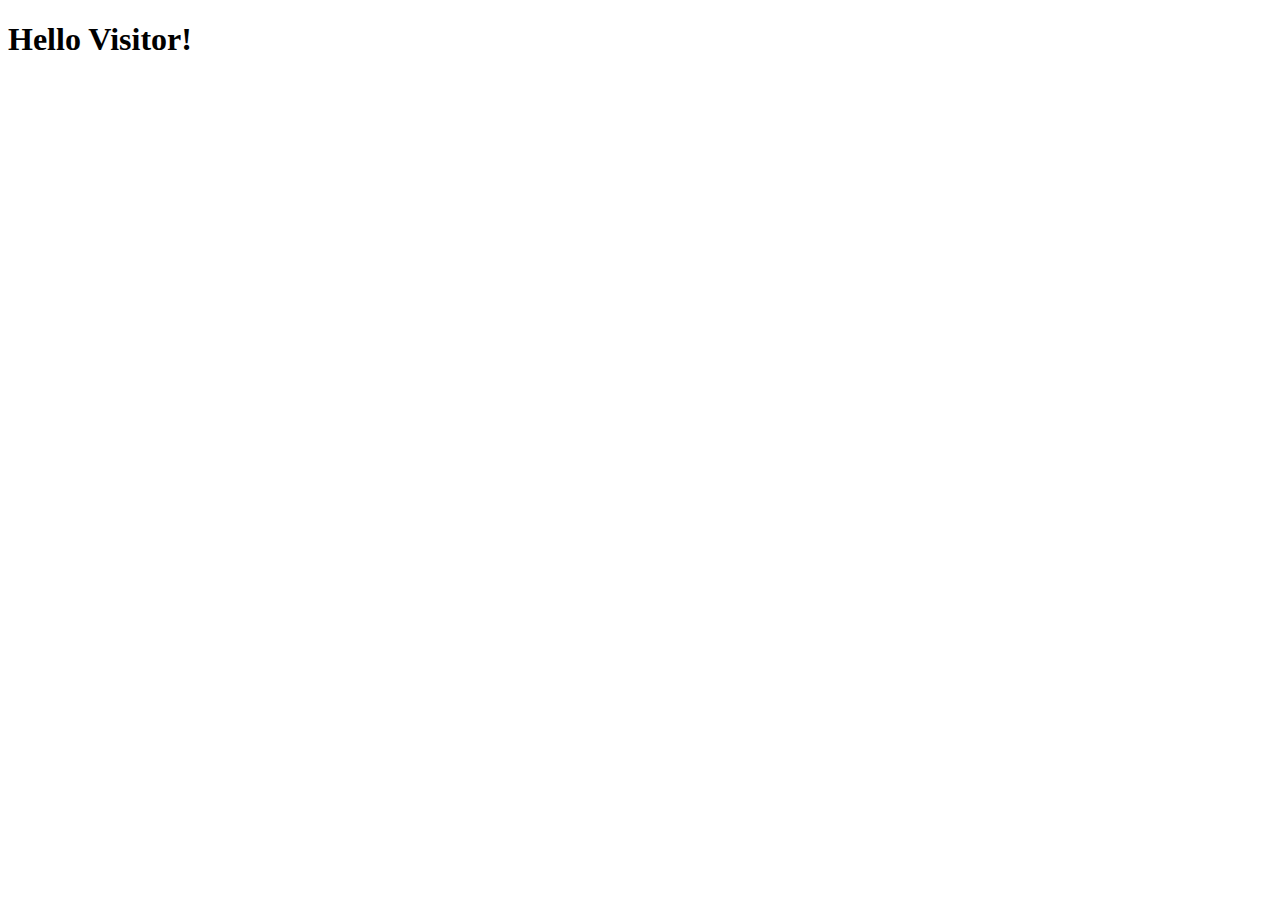
==== src/main/resources/templates/index.html @ 7afd127e "Added welcome page" ====
<!DOCTYPE html>
<html>
    <head>
        <meta charset="utf-8">
        <meta http-equiv="X-UA-Compatible" content="IE=edge">
        <title>J.A.R.V.I.S.</title>
    </head>
    <body>
        <h1>Hello Visitor!</h1>
    </body>
</html>
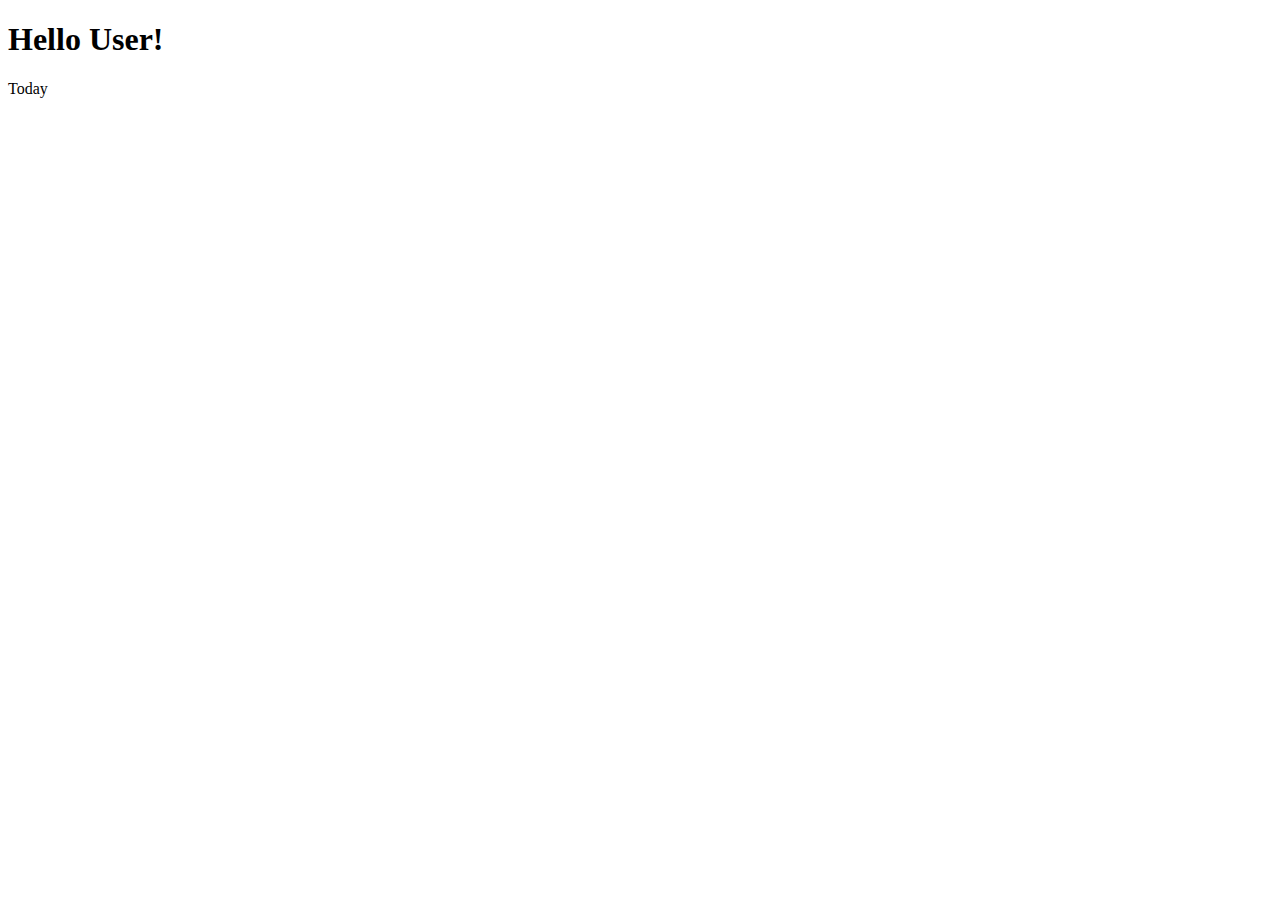
==== commit f4819baf: "Some CSS" ====
--- a/src/main/resources/templates/index.html
+++ b/src/main/resources/templates/index.html
@@ -3,9 +3,12 @@
     <head>
         <meta charset="utf-8">
         <meta http-equiv="X-UA-Compatible" content="IE=edge">
+        <meta name="viewport" content="width=device-width, initial-scale=1.0">
         <title>J.A.R.V.I.S.</title>
+        <link rel="stylesheet" href="/css/style.css">
     </head>
     <body>
-        <h1>Hello Visitor!</h1>
+        <h1>Hello User!</h1>
+        <p th:text="|Happy ${today}|">Today</p>
     </body>
 </html>